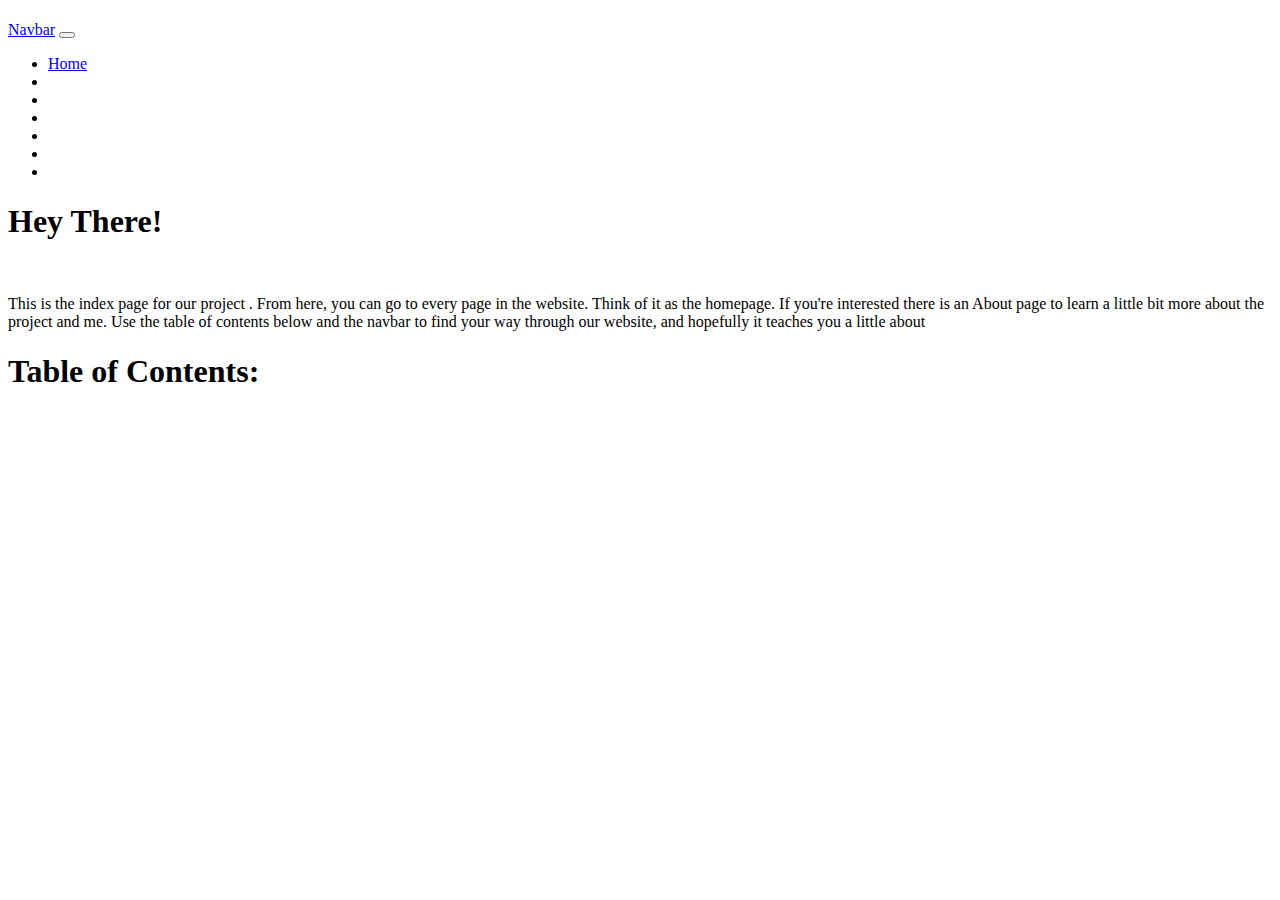
==== docs/index.html @ 79e9f2f1 "Task: created docs" ====
<!doctype html>
<html lang="en">
  <head>
    <!-- Required meta tags -->
    <meta charset="utf-8">
    <meta name="viewport" content="width=device-width, initial-scale=1">

    <!-- Bootstrap CSS -->
    <link href="https://cdn.jsdelivr.net/npm/bootstrap@5.0.0-beta2/dist/css/bootstrap.min.css" rel="stylesheet" integrity="sha384-BmbxuPwQa2lc/FVzBcNJ7UAyJxM6wuqIj61tLrc4wSX0szH/Ev+nYRRuWlolflfl" crossorigin="anonymous">
    <link href="css/main.css" rel="stylesheet">

    <title>Index</title>
  </head>
  <body>
  <h1></h1>

    <!-- Optional JavaScript; choose one of the two! -->

    <!-- Option 1: Bootstrap Bundle with Popper -->
    <script src="https://cdn.jsdelivr.net/npm/bootstrap@5.0.0-beta2/dist/js/bootstrap.bundle.min.js" integrity="sha384-b5kHyXgcpbZJO/tY9Ul7kGkf1S0CWuKcCD38l8YkeH8z8QjE0GmW1gYU5S9FOnJ0" crossorigin="anonymous"></script>

    <!-- Option 2: Separate Popper and Bootstrap JS -->
    <!--
    <script src="https://cdn.jsdelivr.net/npm/@popperjs/core@2.6.0/dist/umd/popper.min.js" integrity="sha384-KsvD1yqQ1/1+IA7gi3P0tyJcT3vR+NdBTt13hSJ2lnve8agRGXTTyNaBYmCR/Nwi" crossorigin="anonymous"></script>
    <script src="https://cdn.jsdelivr.net/npm/bootstrap@5.0.0-beta2/dist/js/bootstrap.min.js" integrity="sha384-nsg8ua9HAw1y0W1btsyWgBklPnCUAFLuTMS2G72MMONqmOymq585AcH49TLBQObG" crossorigin="anonymous"></script>
    -->
  <nav class="navbar navbar-expand-lg navbar-light bg-light">
  <div class="container-fluid">
    <a class="navbar-brand" href="#">Navbar</a>
    <button class="navbar-toggler" type="button" data-bs-toggle="collapse" data-bs-target="#navbarNav" aria-controls="navbarNav" aria-expanded="false" aria-label="Toggle navigation">
      <span class="navbar-toggler-icon"></span>
    </button>
    <div class="collapse navbar-collapse" id="navbarNav">
      <ul class="navbar-nav">
        <li class="nav-item">
          <a class="nav-link active" aria-current="page" href="index.html">Home</a>
        </li>
        <li class="nav-item">
          <a class="nav-link" href="about.html"></a>
        </li>
        <li class="nav-item">
          <a class="nav-link" href="domain.html"></a>
        </li>
        <li class="nav-item">
          <a class="nav-link" href="IP.html"></a>
        </li>
        <li class="nav-item">
          <a class="nav-link" href="DNS.html"></a>
        </li>
        <li class="nav-item">
          <a class="nav-link" href="HTTP.html"></a>
        </li>
        <li class="nav-item">
          <a class="nav-link" href="W3C.html"></a>
        </li>
      </ul>
    </div>
  </div>
</nav>

  <section>
    <h1>Hey There!</h1>
    <br>
    <p>This is the index page for our project .
    From here, you can go to every page in the website. Think of it as the homepage. If you're interested there is an About page to learn a little bit more about the project and me.
    Use the table of contents below and the navbar to find your way through our website, and hopefully it teaches you a little about</p>

  </section>
  <h1>Table of Contents:</h1>
  <section>
    <ul>
      <dt><a href="" /></dt>
      <dd></dd>
      <dt><a href="IP.html" /></dt>
      <dd></dd>
      <dt><a href="DNS.html" /></dt>
      <dd></dd>
      <dt><a href="HTTP.html" /></dt>
      <dd> </dd>
      <dt><a href="W3C.html" /></dt>
      <dd></dd>
    </ul>

  </section>
</html>
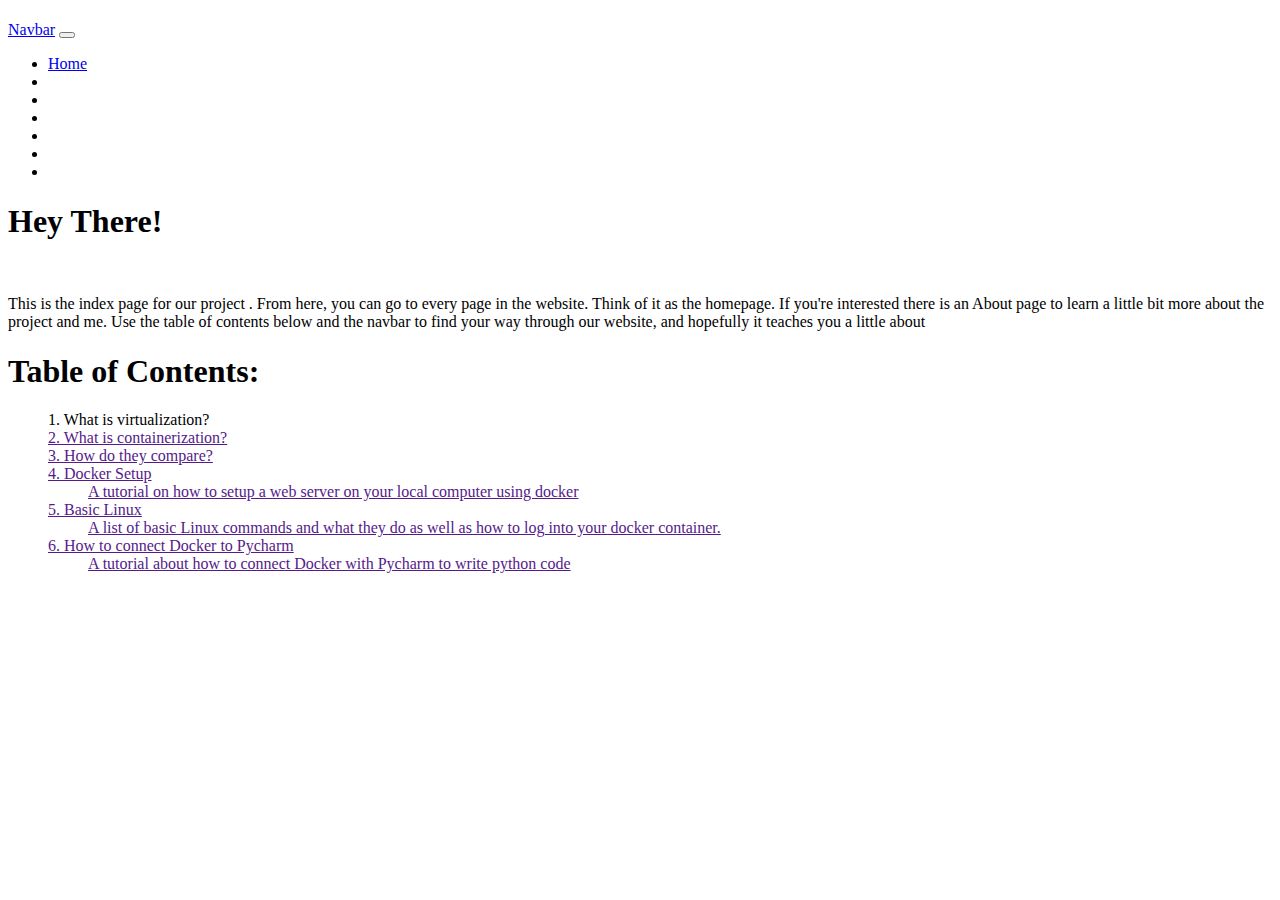
==== commit dbf8c826: "Feature: Setup Index" ====
--- a/docs/index.html
+++ b/docs/index.html
@@ -69,16 +69,18 @@
   <h1>Table of Contents:</h1>
   <section>
     <ul>
-      <dt><a href="" /></dt>
+      <dt>1.  What is virtualization?<a href="" /></dt>
       <dd></dd>
-      <dt><a href="IP.html" /></dt>
+      <dt>2.  What is containerization?<a href="" /></dt>
       <dd></dd>
-      <dt><a href="DNS.html" /></dt>
+      <dt>3.  How do they compare?<a href="" /></dt>
       <dd></dd>
-      <dt><a href="HTTP.html" /></dt>
-      <dd> </dd>
-      <dt><a href="W3C.html" /></dt>
-      <dd></dd>
+      <dt>4. Docker Setup<a href="" /></dt>
+      <dd> A tutorial on how to setup a web server on your local computer using docker </dd>
+      <dt>5. Basic Linux<a href="" /></dt>
+      <dd> A list of basic Linux commands and what they do   as well as how to log into your docker container.</dd>
+      <dt>6. How to connect Docker to Pycharm <a href="" /></dt>
+      <dd> A tutorial about how to connect Docker with Pycharm to write python code </dd>
     </ul>
 
   </section>
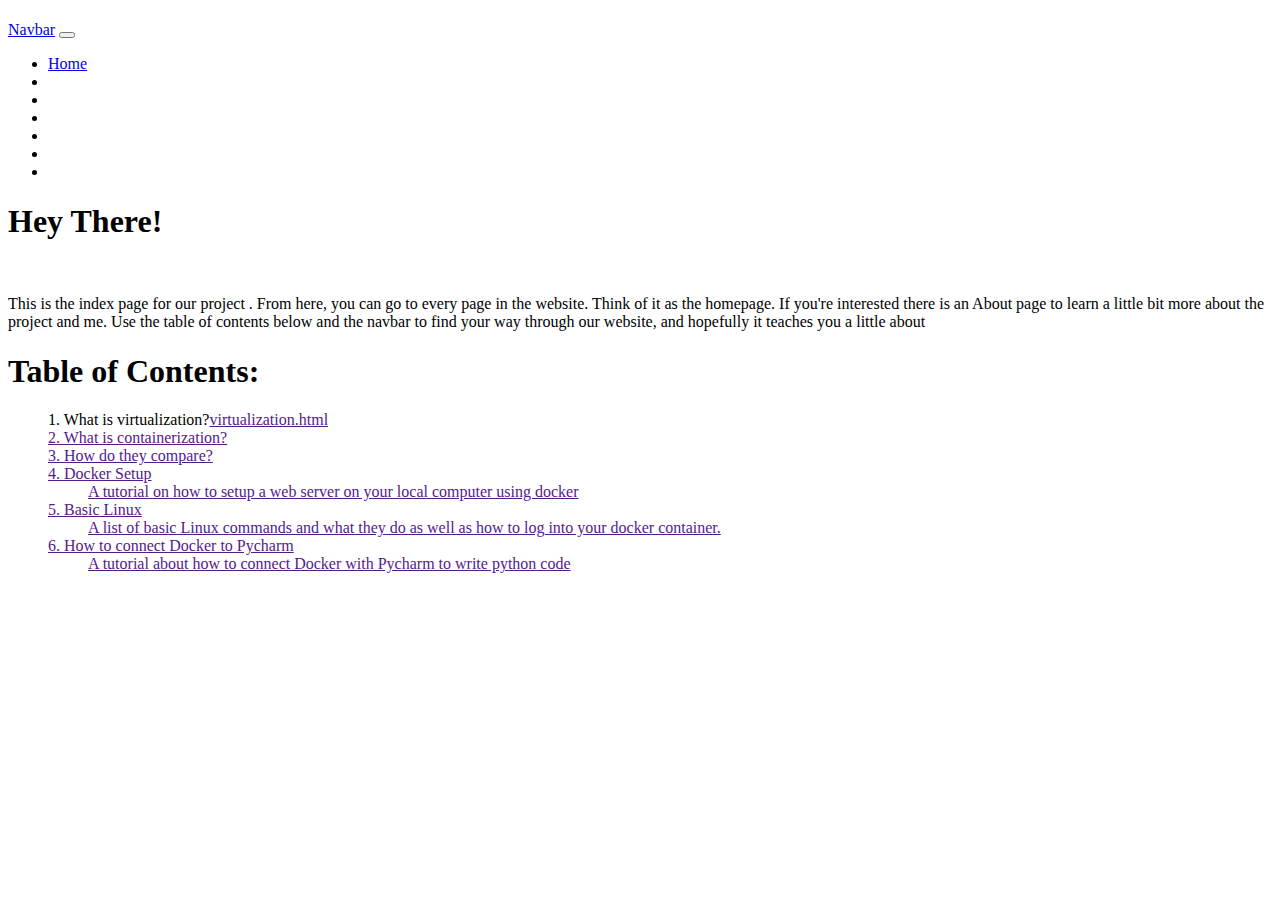
==== commit e1af8dff: "Feature: added webpages" ====
--- a/docs/index.html
+++ b/docs/index.html
@@ -69,7 +69,7 @@
   <h1>Table of Contents:</h1>
   <section>
     <ul>
-      <dt>1.  What is virtualization?<a href="" /></dt>
+      <dt>1.  What is virtualization?<a href="" />virtualization.html</dt>
       <dd></dd>
       <dt>2.  What is containerization?<a href="" /></dt>
       <dd></dd>
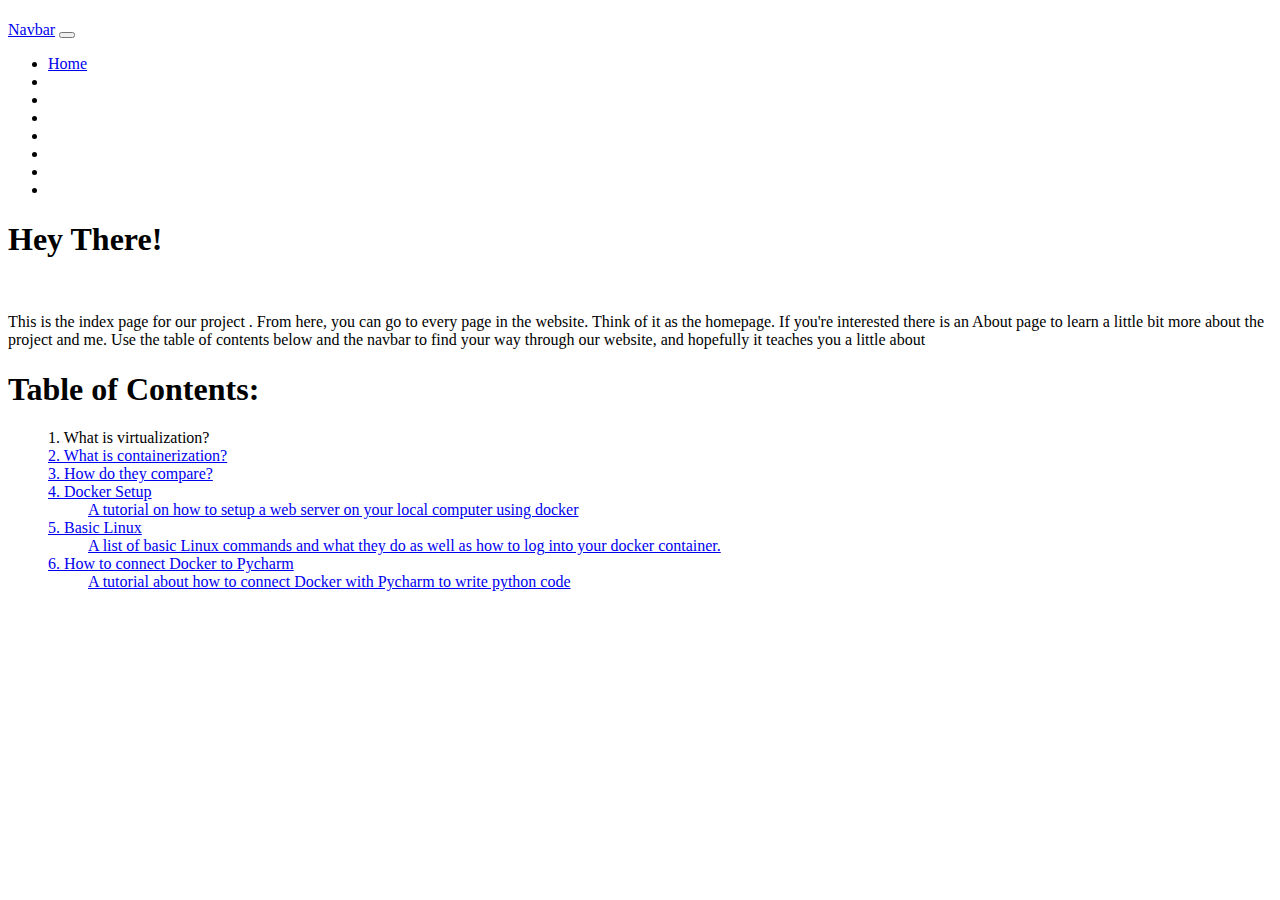
==== commit cb4873f3: "Feature: added bootstrap to webpages" ====
--- a/docs/index.html
+++ b/docs/index.html
@@ -39,20 +39,22 @@
           <a class="nav-link" href="about.html"></a>
         </li>
         <li class="nav-item">
-          <a class="nav-link" href="domain.html"></a>
+          <a class="nav-link" href="virtualization.html"></a>
         </li>
         <li class="nav-item">
-          <a class="nav-link" href="IP.html"></a>
+          <a class="nav-link" href="container.html"></a>
         </li>
         <li class="nav-item">
-          <a class="nav-link" href="DNS.html"></a>
+          <a class="nav-link" href="comparison.html"></a>
         </li>
         <li class="nav-item">
-          <a class="nav-link" href="HTTP.html"></a>
+          <a class="nav-link" href="tutorial.html"></a>
         </li>
         <li class="nav-item">
-          <a class="nav-link" href="W3C.html"></a>
+          <a class="nav-link" href="linux.html"></a>
         </li>
+        <li class="nav-item">
+          <a class="nav-link" href="tutorial2.html"></a>
       </ul>
     </div>
   </div>
@@ -69,17 +71,17 @@
   <h1>Table of Contents:</h1>
   <section>
     <ul>
-      <dt>1.  What is virtualization?<a href="" />virtualization.html</dt>
+      <dt>1.  What is virtualization?<a href="virtualization.html" /></dt>
       <dd></dd>
-      <dt>2.  What is containerization?<a href="" /></dt>
+      <dt>2.  What is containerization?<a href="container.html" /></dt>
       <dd></dd>
-      <dt>3.  How do they compare?<a href="" /></dt>
+      <dt>3.  How do they compare?<a href="comparison.html" /></dt>
       <dd></dd>
-      <dt>4. Docker Setup<a href="" /></dt>
+      <dt>4. Docker Setup<a href="tutorial.html" /></dt>
       <dd> A tutorial on how to setup a web server on your local computer using docker </dd>
-      <dt>5. Basic Linux<a href="" /></dt>
+      <dt>5. Basic Linux<a href="linux.html" /></dt>
       <dd> A list of basic Linux commands and what they do   as well as how to log into your docker container.</dd>
-      <dt>6. How to connect Docker to Pycharm <a href="" /></dt>
+      <dt>6. How to connect Docker to Pycharm <a href="tutorial2.html" /></dt>
       <dd> A tutorial about how to connect Docker with Pycharm to write python code </dd>
     </ul>
 
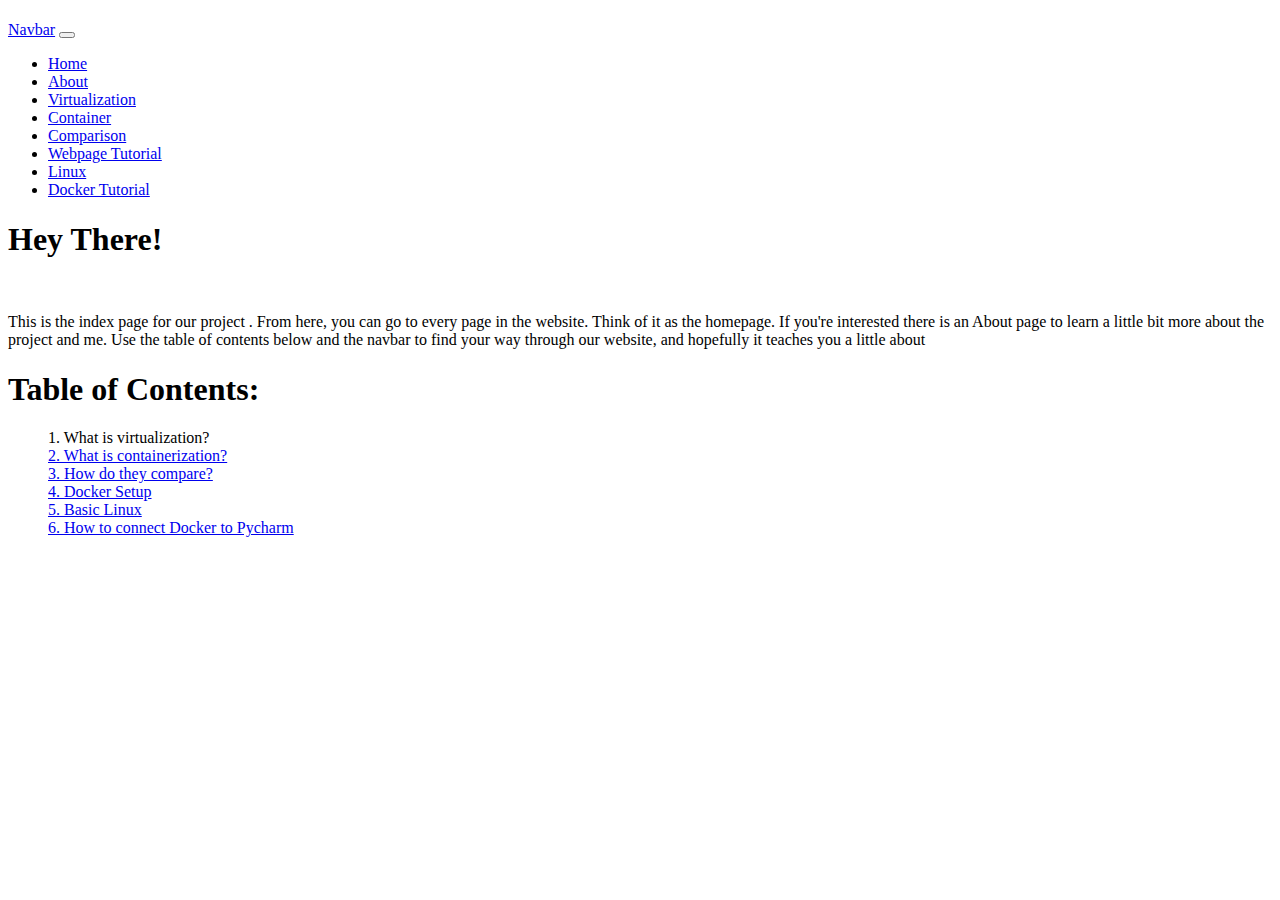
==== commit 6ef2ea2f: "Task: edits" ====
--- a/docs/index.html
+++ b/docs/index.html
@@ -36,25 +36,25 @@
           <a class="nav-link active" aria-current="page" href="index.html">Home</a>
         </li>
         <li class="nav-item">
-          <a class="nav-link" href="about.html"></a>
+          <a class="nav-link" href="about.html">About</a>
         </li>
         <li class="nav-item">
-          <a class="nav-link" href="virtualization.html"></a>
+          <a class="nav-link" href="virtualization.html">Virtualization</a>
         </li>
         <li class="nav-item">
-          <a class="nav-link" href="container.html"></a>
+          <a class="nav-link" href="container.html">Container</a>
         </li>
         <li class="nav-item">
-          <a class="nav-link" href="comparison.html"></a>
+          <a class="nav-link" href="comparison.html">Comparison</a>
         </li>
         <li class="nav-item">
-          <a class="nav-link" href="tutorial.html"></a>
+          <a class="nav-link" href="tutorial.html">Webpage Tutorial</a>
         </li>
         <li class="nav-item">
-          <a class="nav-link" href="linux.html"></a>
+          <a class="nav-link" href="linux.html">Linux</a>
         </li>
         <li class="nav-item">
-          <a class="nav-link" href="tutorial2.html"></a>
+          <a class="nav-link" href="tutorial2.html">Docker Tutorial</a>
       </ul>
     </div>
   </div>
@@ -71,18 +71,18 @@
   <h1>Table of Contents:</h1>
   <section>
     <ul>
-      <dt>1.  What is virtualization?<a href="virtualization.html" /></dt>
+      <dt>1. What is virtualization?<a href="virtualization.html" /></dt>
       <dd></dd>
-      <dt>2.  What is containerization?<a href="container.html" /></dt>
+      <dt>2. What is containerization?<a href="container.html" /></dt>
       <dd></dd>
-      <dt>3.  How do they compare?<a href="comparison.html" /></dt>
+      <dt>3. How do they compare?<a href="comparison.html" /></dt>
       <dd></dd>
       <dt>4. Docker Setup<a href="tutorial.html" /></dt>
-      <dd> A tutorial on how to setup a web server on your local computer using docker </dd>
+      <dd>  </dd>
       <dt>5. Basic Linux<a href="linux.html" /></dt>
-      <dd> A list of basic Linux commands and what they do   as well as how to log into your docker container.</dd>
+      <dd></dd>
       <dt>6. How to connect Docker to Pycharm <a href="tutorial2.html" /></dt>
-      <dd> A tutorial about how to connect Docker with Pycharm to write python code </dd>
+      <dd> </dd>
     </ul>
 
   </section>
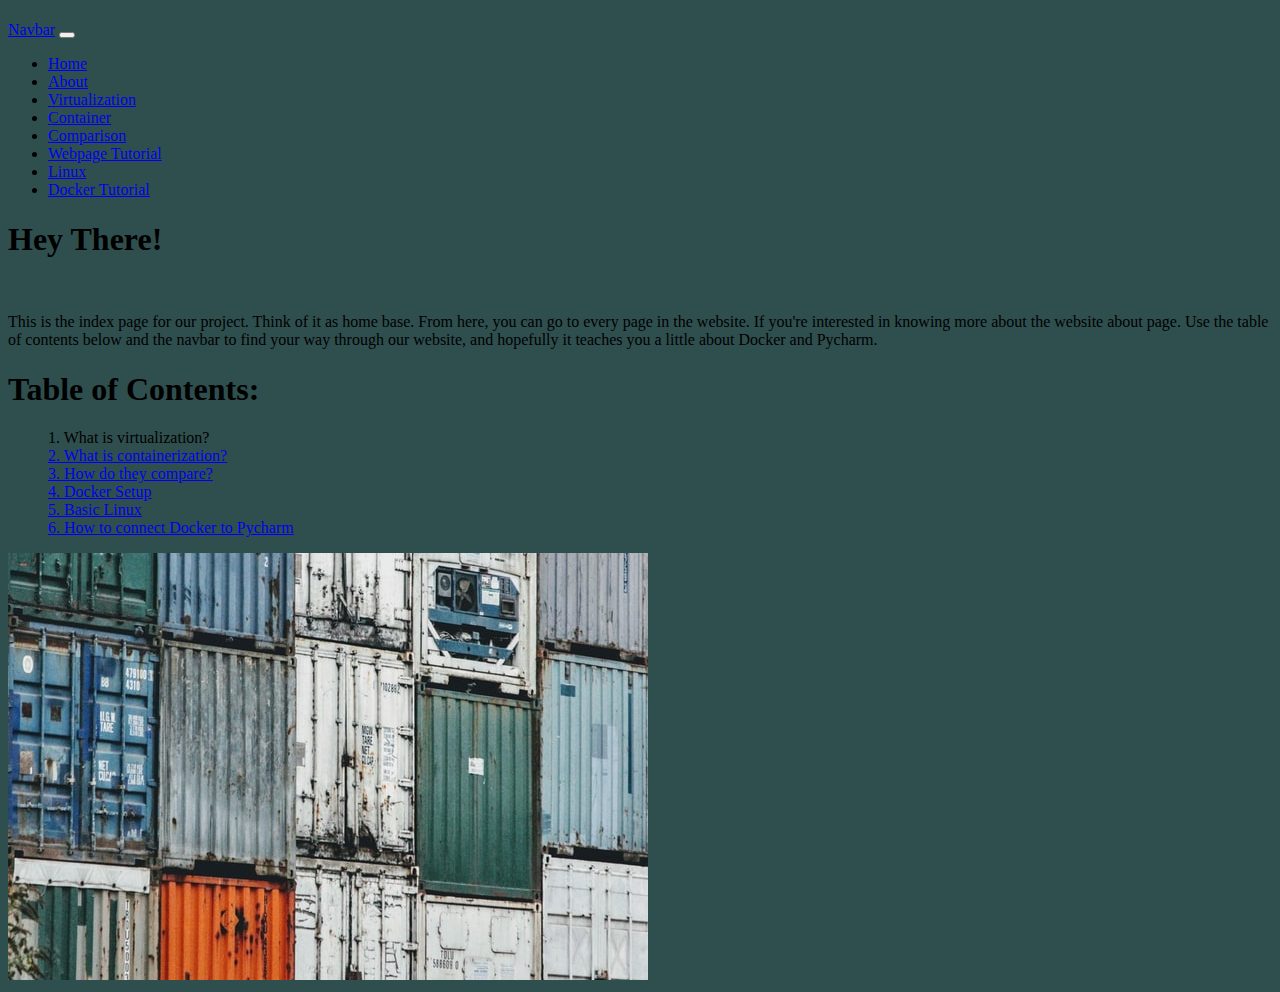
==== commit ee31337f: "edits" ====
--- a/docs/index.html
+++ b/docs/index.html
@@ -63,15 +63,15 @@
   <section>
     <h1>Hey There!</h1>
     <br>
-    <p>This is the index page for our project .
-    From here, you can go to every page in the website. Think of it as the homepage. If you're interested there is an About page to learn a little bit more about the project and me.
-    Use the table of contents below and the navbar to find your way through our website, and hopefully it teaches you a little about</p>
+    <p>This is the index page for our project.
+    Think of it as home base. From here, you can go to every page in the website. If you're interested in knowing more about the website about page.
+    Use the table of contents below and the navbar to find your way through our website, and hopefully it teaches you a little about Docker and Pycharm.</p>
 
   </section>
   <h1>Table of Contents:</h1>
   <section>
     <ul>
-      <dt>1. What is virtualization?<a href="virtualization.html" /></dt>
+      <dt>1. What is virtualization?<a href="virtualization.html"></dt>
       <dd></dd>
       <dt>2. What is containerization?<a href="container.html" /></dt>
       <dd></dd>
@@ -85,5 +85,6 @@
       <dd> </dd>
     </ul>
 
+    <img src="../images/max-williams-yo7WXSJe3Es-unsplash.jpg" height="427" width="640"/>
   </section>
 </html>
--- a/docs/css/main.css
+++ b/docs/css/main.css
@@ -0,0 +1,2 @@
+body {background-color: darkslategray;}
+body {font: 1rem/1.5 var(--bs-font-monospace);}